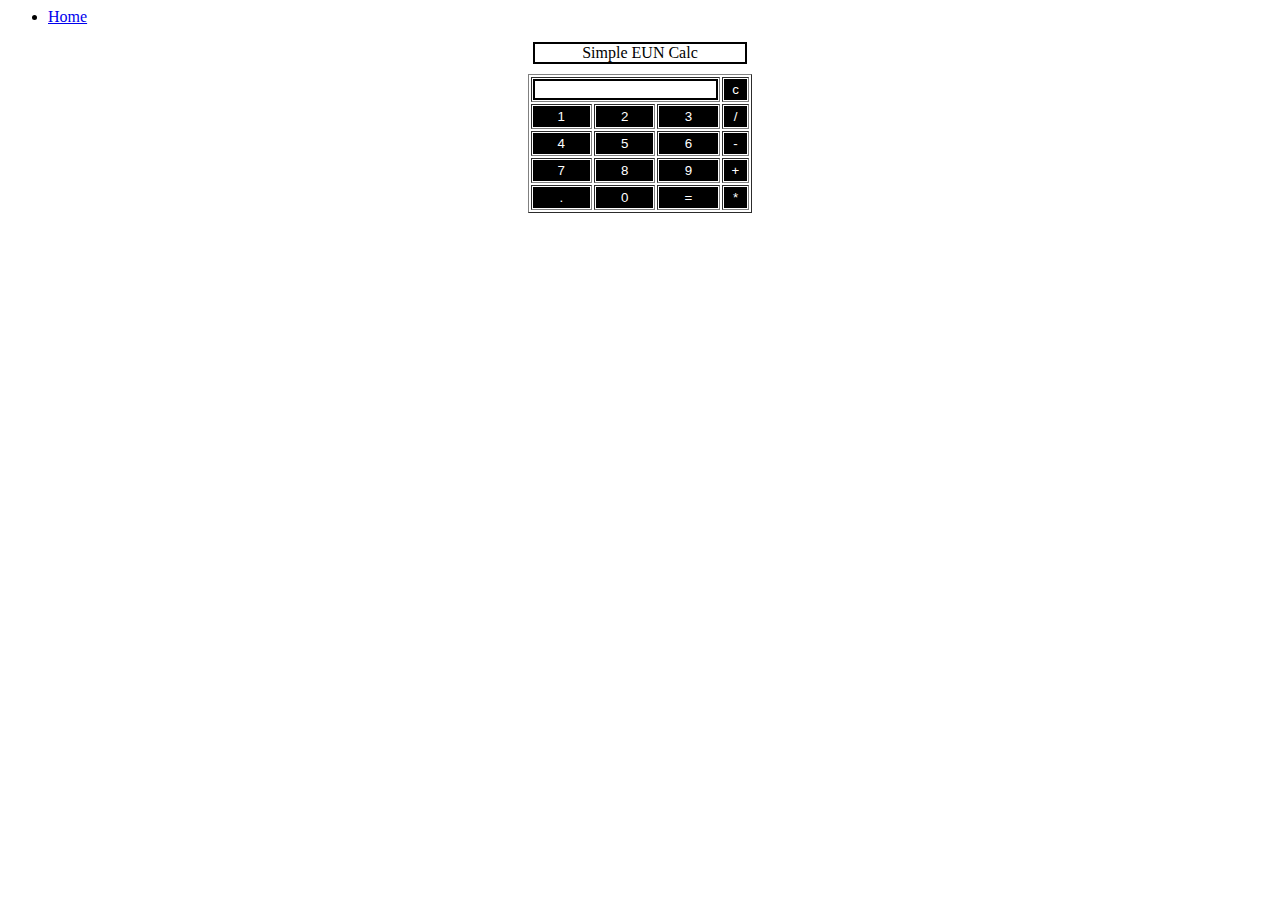
==== calc.html @ 295682fd "Add files via upload" ====
<html>
<title>EUN Calc</title>
<ul>
<li><a href="index.html">Home</a></li>
</ul>
<center><head>
	<script>
		//function that display value
		function dis(val)
		{
			document.getElementById("result").value+=val
		}

		//function that evaluates the digit and return result
		function solve()
		{
			let x = document.getElementById("result").value
			let y = eval(x)
			document.getElementById("result").value = y
		}

		//function that clear the display
		function clr()
		{
			document.getElementById("result").value = ""
		}
	</script>
	<!-- for styling -->
	<style>
		.title{
		margin-bottom: 10px;
		text-align:center;
		width: 210px;
		color:black;
		border: solid black 2px;
		}

		input[type="button"]
		{
		background-color:black;
		color: white;
		border: solid black 2px;
		width:100%
		}

		input[type="text"]
		{
		background-color:white;
		border: solid black 2px;
		width:100%
		}
	</style>
</head>
<!-- create table -->
<body>
	<div class = title >Simple EUN Calc</div>
	<table border="1">
		<tr>
			<td colspan="3"><input type="text" id="result"/></td>
			<!-- clr() function will call clr to clear all value -->
			<td><input type="button" value="c" onclick="clr()"/> </td>
		</tr>
		<tr>
			<!-- create button and assign value to each button -->
			<!-- dis("1") will call function dis to display value -->
			<td><input type="button" value="1" onclick="dis('1')"/> </td>
			<td><input type="button" value="2" onclick="dis('2')"/> </td>
			<td><input type="button" value="3" onclick="dis('3')"/> </td>
			<td><input type="button" value="/" onclick="dis('/')"/> </td>
		</tr>
		<tr>
			<td><input type="button" value="4" onclick="dis('4')"/> </td>
			<td><input type="button" value="5" onclick="dis('5')"/> </td>
			<td><input type="button" value="6" onclick="dis('6')"/> </td>
			<td><input type="button" value="-" onclick="dis('-')"/> </td>
		</tr>
		<tr>
			<td><input type="button" value="7" onclick="dis('7')"/> </td>
			<td><input type="button" value="8" onclick="dis('8')"/> </td>
			<td><input type="button" value="9" onclick="dis('9')"/> </td>
			<td><input type="button" value="+" onclick="dis('+')"/> </td>
		</tr>
		<tr>
			<td><input type="button" value="." onclick="dis('.')"/> </td>
			<td><input type="button" value="0" onclick="dis('0')"/> </td>
			<!-- solve function call function solve to evaluate value -->
			<td><input type="button" value="=" onclick="solve()"/> </td>
			<td><input type="button" value="*" onclick="dis('*')"/> </td>
		</tr>
	</table>
</body></center>


</html>
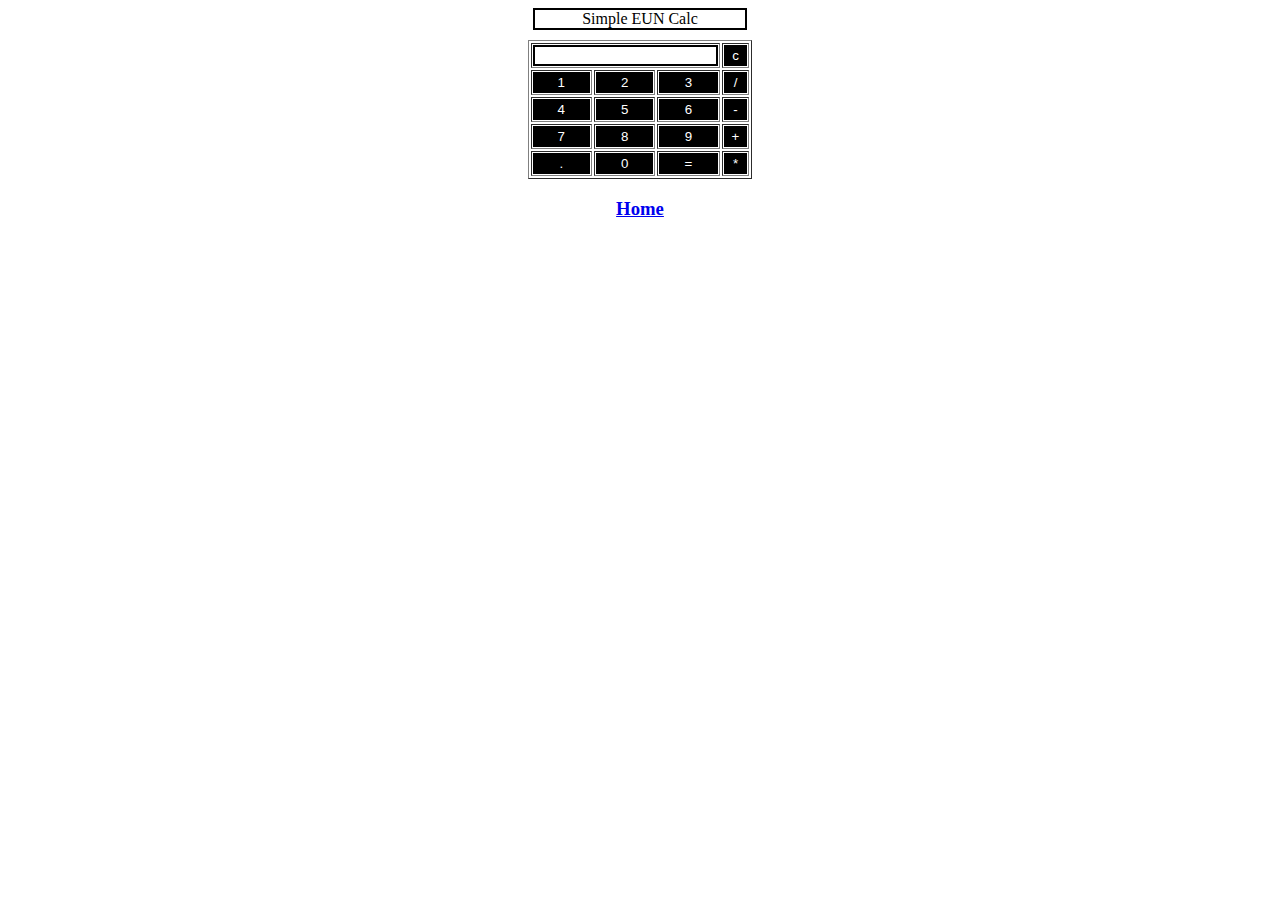
==== commit f9c09299: "Update calc.html" ====
--- a/calc.html
+++ b/calc.html
@@ -1,8 +1,6 @@
 <html>
 <title>EUN Calc</title>
-<ul>
-<li><a href="index.html">Home</a></li>
-</ul>
+
 <center><head>
 	<script>
 		//function that display value
@@ -90,5 +88,5 @@
 	</table>
 </body></center>
 
-
+<center><h3><a href="index.html">Home</a></center></h3>
 </html>
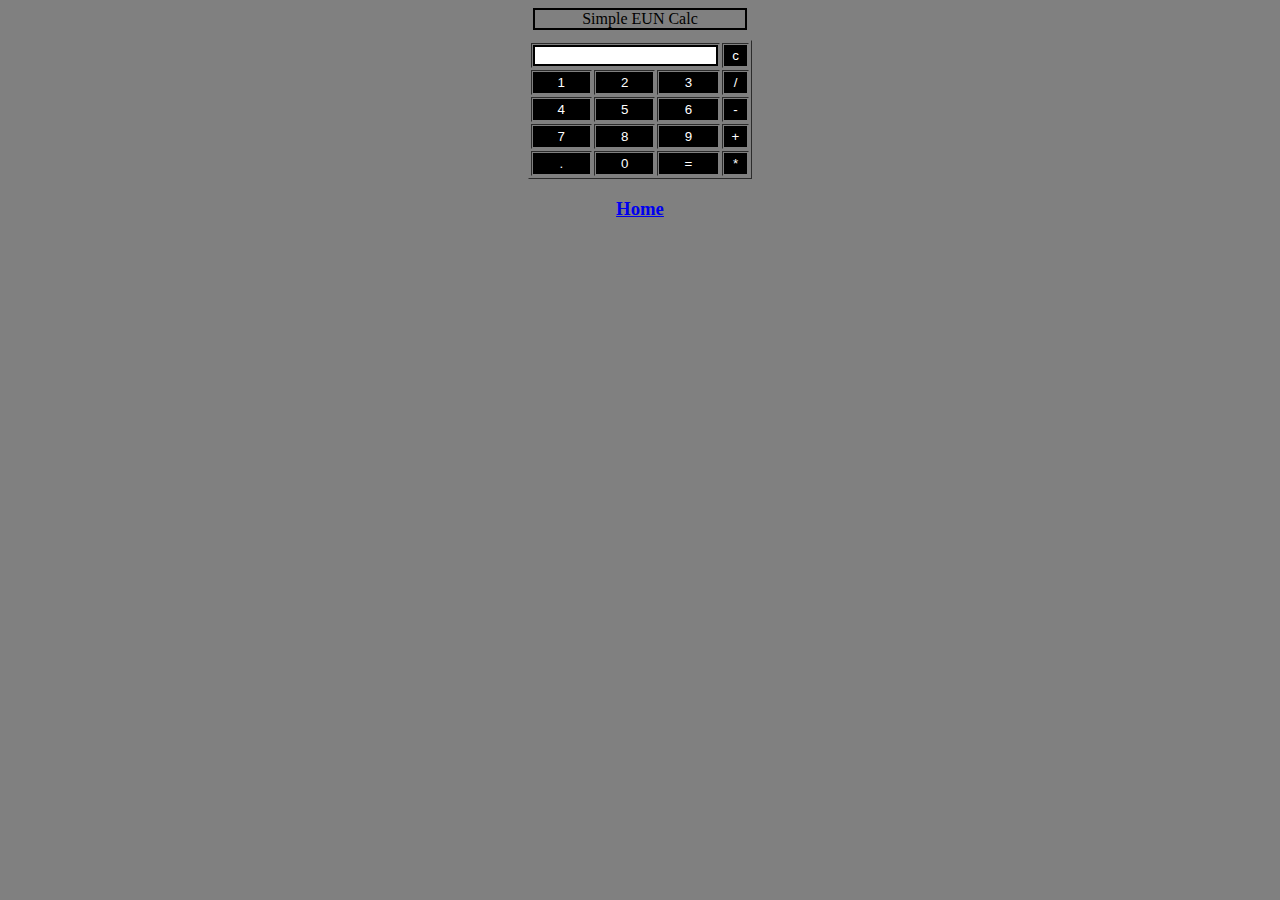
==== commit b7f12a23: "Add files via upload" ====
--- a/calc.html
+++ b/calc.html
@@ -87,6 +87,7 @@
 		</tr>
 	</table>
 </body></center>
+<body style="background-color:grey;">
 
 <center><h3><a href="index.html">Home</a></center></h3>
 </html>
